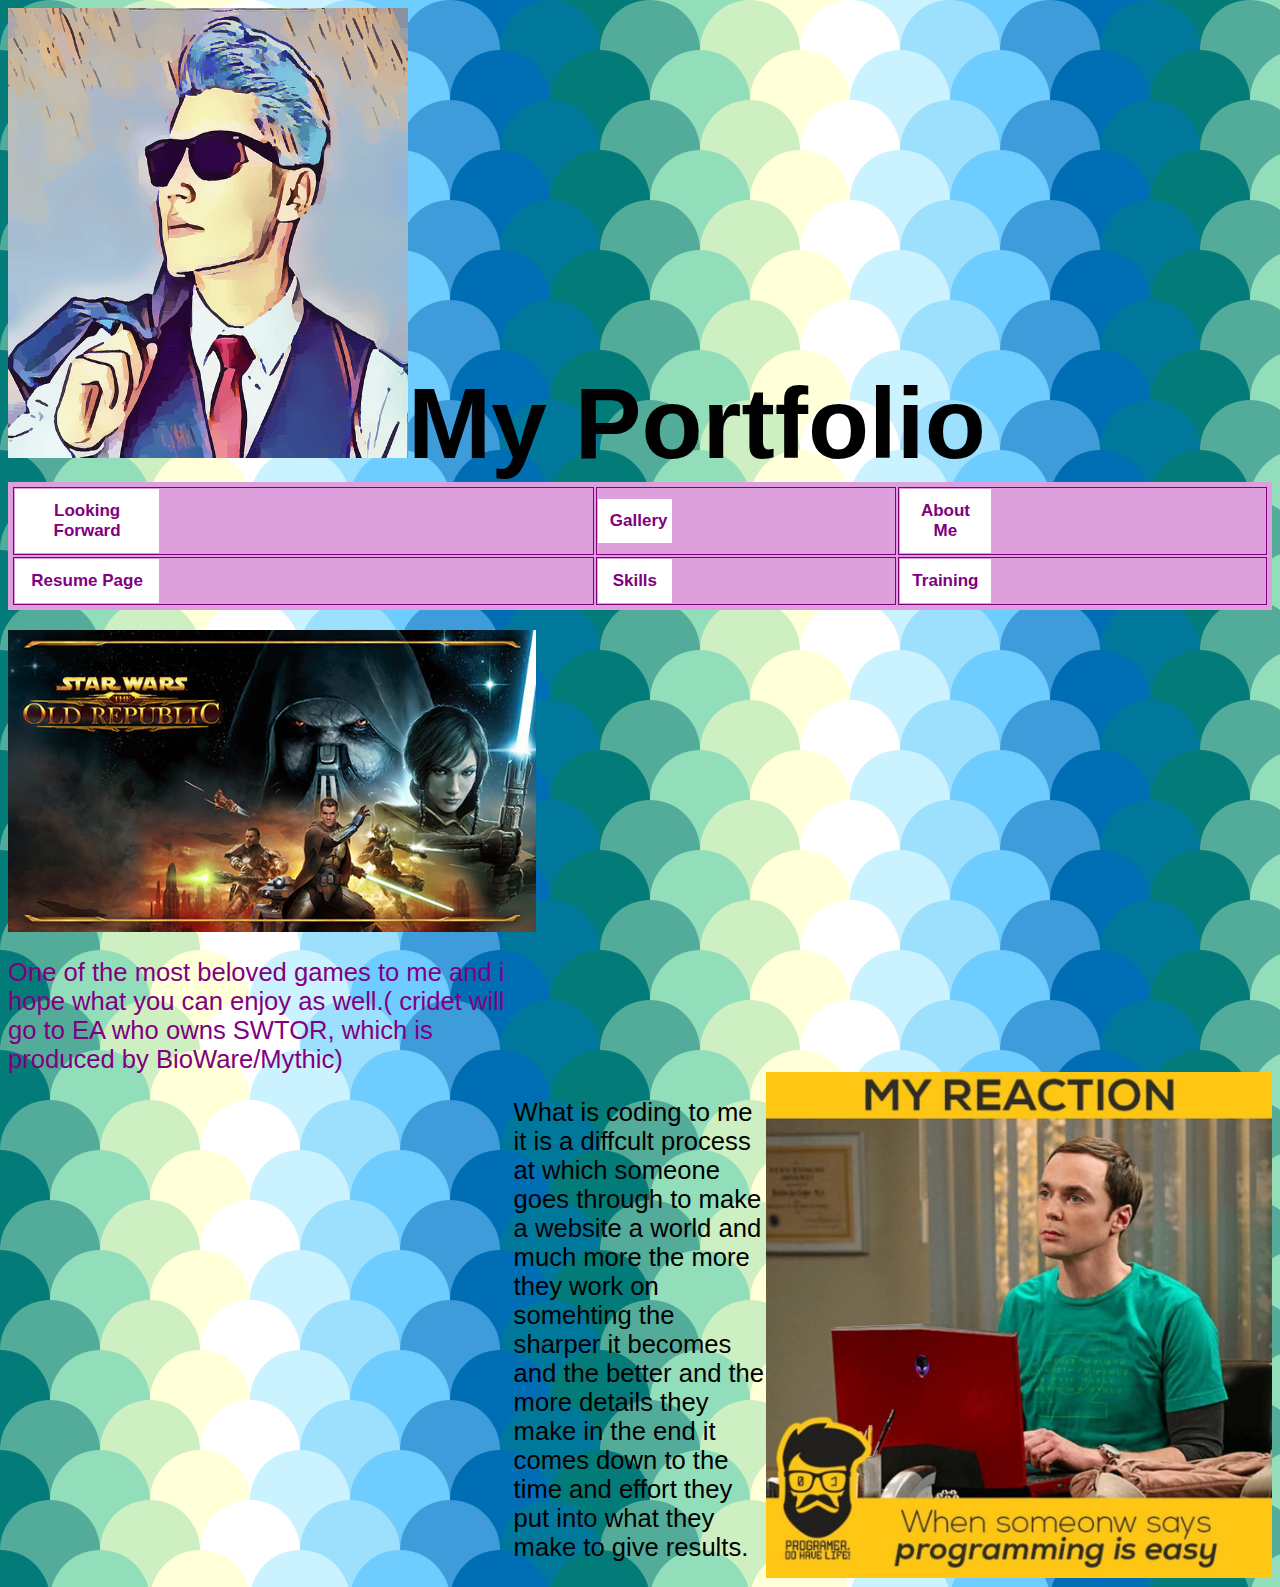
==== index.html @ 62d9372d "working on new css and improving about me page" ====
<!DOCTYPE html>
<html lang="en">
<head>
    <meta charset="UTF-8">
    <meta http-equiv="X-UA-Compatible" content="IE=edge">
    <meta name="viewport" content="width=device-width, initial-scale=1.0">
    <title>Document</title>
    <link rel="stylesheet" href="blue(index).css"><!-- will hold overall css for all pages -->
    <link rel="stylesheet" href="homecolor.css"><!-- all purpose background color for all pages -->
</head>
<body class="sam">
    <div class="solid">
        <div>
        <img src="./images/man-ge.png" height="450" width="400"><h1 class="slice"> My Portfolio </h1><!-- this will be an image placeholder until other modifications are made update pending -->
        </div>
        <h2>
            <div class="ul"><!-- not really the tag ul but the class in the css in blue.css -->
            <div class="active navbar">
            <table class="lamb">
                <tr class="sell">
                    <th > <a href="red.html">Looking Forward</th>
                    <th> <a href="ham.html">Gallery</th>
                    <th> <a href="jelly.html">About Me</th>
                </tr>
                <tr class="sell">
                    <th> <a href="Lol.html">Resume Page</th>
                    <th> <a href="jade.html">Skills</th>
                    <th> <a href="goldeye.html">Training</th>
                </tr>
            </table>
            </div>
        </h2>
        <div class="container">
            <img src="./images/swtor.jpg" class="image"><p class="cured">One of the most beloved games
         to me and i hope what you can enjoy as well.( cridet will go to EA  who owns SWTOR, which is produced by BioWare/Mythic)</p>
            <p class="text overlay">
                This is one of the prime examples of why I want to code this game is well made and has great story and well put together battles on large scales.
            </p>
        </div>

        <div>
            <img src="./images/shel.jpg" class="imageR"><p class="drag">What is coding to me it is a diffcult process at which someone goes through to make a website a world and much more the more they work on somehting the sharper it becomes and the better and the more details they make in the end it comes down to the time and effort they put into what they make to give results.</p>
        </div>
</body>
</html>
---- blue(index).css ----
p.solid {
  border-style: solid;
  height: 500px;
  padding: 30%; /* this css will mainly work with the index.html file but will use overs */
}
.ul {
  list-style-type: none;
  margin: 0;
  padding: 0;
  overflow: hidden;
}

a {
  float: left;
}

.salad {
  text-align: center;
}
a {
  display: grid;
  padding: 0;
  background-color: white;
  font-size: 20px;
}
.slice {
  font-size: 100px;
  color: black;
  display: inline-block;
  height: 10px;
  position: relative;
}

* {
  box-sizing: border-box;
}
body {
  font-family: Arial, Helvetica, sans-serif;
}

.navbar {
  width: 100%;
  background-color: plum;
  overflow: auto;
  border: 3px solid plum;
}

.navbar a {
  float: left;
  padding: 12px;
  color: purple;
  text-decoration: none;
  font-size: 17px;
  width: 25%;
  text-align: center;
}

.navbar a:hover {
  background-color: red;
}

.navbar a.active {
  background-color: blueviolet;
}

@media screen and (max-width: 48rem) {
  .navbar a {
    float: none;
    display: block;
    width: 100%;
    text-align: left;
  }
}
.cured {
  color: purple;
  display: inline-block;
  height: 10px;
  position: relative;
  font-size: 2vw;
}
.container {
  position: relative;
  width: 40%;
}

.imageR {
  display: block;
  width: 33rem;
  height: auto;
  float: right;
}
.image {
  display: block;
  width: 33rem;
  height: auto;
}

.imageR {
  display: block;
  width: 40%;
  height: auto;
  float: right;
}

.overlay {
  position: absolute;
  top: 0;
  bottom: 0;
  left: 0;
  right: 0;
  height: 100%;
  width: 100%;
  opacity: 0;
  transition: 1s ease;
  width: 35rem;
  height: 5rem;
  background-color: lightskyblue;
  border: 3px solid plum;
}

.container:hover .overlay {
  opacity: 1;
}

.text {
  color: purple;
  font-size: 20px;
  position: absolute;
  top: 50%;
  left: 80%;
  -webkit-transform: translate(-50%, -50%);
  -ms-transform: translate(-50%, -50%);
  transform: translate(-50%, -50%);
  text-align: center;
}
.drag {
  float: right;
  width: 20%;
  font-size: 2vw;
}

.table,
th {
  border: 1px solid purple;
}

.sell {
  width: 30%;
}
.lamb{
  width: 100%;
}
---- homecolor.css ----
.sam{
background-color: #ffffff;
background-image: url("data:image/svg+xml,%3Csvg xmlns='http://www.w3.org/2000/svg' width='600' height='100' viewBox='0 0 600 100'%3E%3Cg stroke='%23FFF' stroke-width='0' stroke-miterlimit='10' %3E%3Ccircle fill='%23037B79' cx='0' cy='0' r='50'/%3E%3Ccircle fill='%2392DEBA' cx='100' cy='0' r='50'/%3E%3Ccircle fill='%23FFFFD8' cx='200' cy='0' r='50'/%3E%3Ccircle fill='%23CAF2FF' cx='300' cy='0' r='50'/%3E%3Ccircle fill='%236FCCFF' cx='400' cy='0' r='50'/%3E%3Ccircle fill='%23006EB4' cx='500' cy='0' r='50'/%3E%3Ccircle fill='%23037B79' cx='600' cy='0' r='50'/%3E%3Ccircle cx='-50' cy='50' r='50'/%3E%3Ccircle fill='%2353ac9a' cx='50' cy='50' r='50'/%3E%3Ccircle fill='%23ceefc1' cx='150' cy='50' r='50'/%3E%3Ccircle fill='%23ffffff' cx='250' cy='50' r='50'/%3E%3Ccircle fill='%239de0fe' cx='350' cy='50' r='50'/%3E%3Ccircle fill='%233e9cda' cx='450' cy='50' r='50'/%3E%3Ccircle fill='%2300789c' cx='550' cy='50' r='50'/%3E%3Ccircle cx='650' cy='50' r='50'/%3E%3Ccircle fill='%23037B79' cx='0' cy='100' r='50'/%3E%3Ccircle fill='%2392DEBA' cx='100' cy='100' r='50'/%3E%3Ccircle fill='%23FFFFD8' cx='200' cy='100' r='50'/%3E%3Ccircle fill='%23CAF2FF' cx='300' cy='100' r='50'/%3E%3Ccircle fill='%236FCCFF' cx='400' cy='100' r='50'/%3E%3Ccircle fill='%23006EB4' cx='500' cy='100' r='50'/%3E%3Ccircle fill='%23037B79' cx='600' cy='100' r='50'/%3E%3Ccircle cx='50' cy='150' r='50'/%3E%3Ccircle cx='150' cy='150' r='50'/%3E%3Ccircle cx='250' cy='150' r='50'/%3E%3Ccircle cx='350' cy='150' r='50'/%3E%3Ccircle cx='450' cy='150' r='50'/%3E%3Ccircle cx='550' cy='150' r='50'/%3E%3C/g%3E%3C/svg%3E");
}
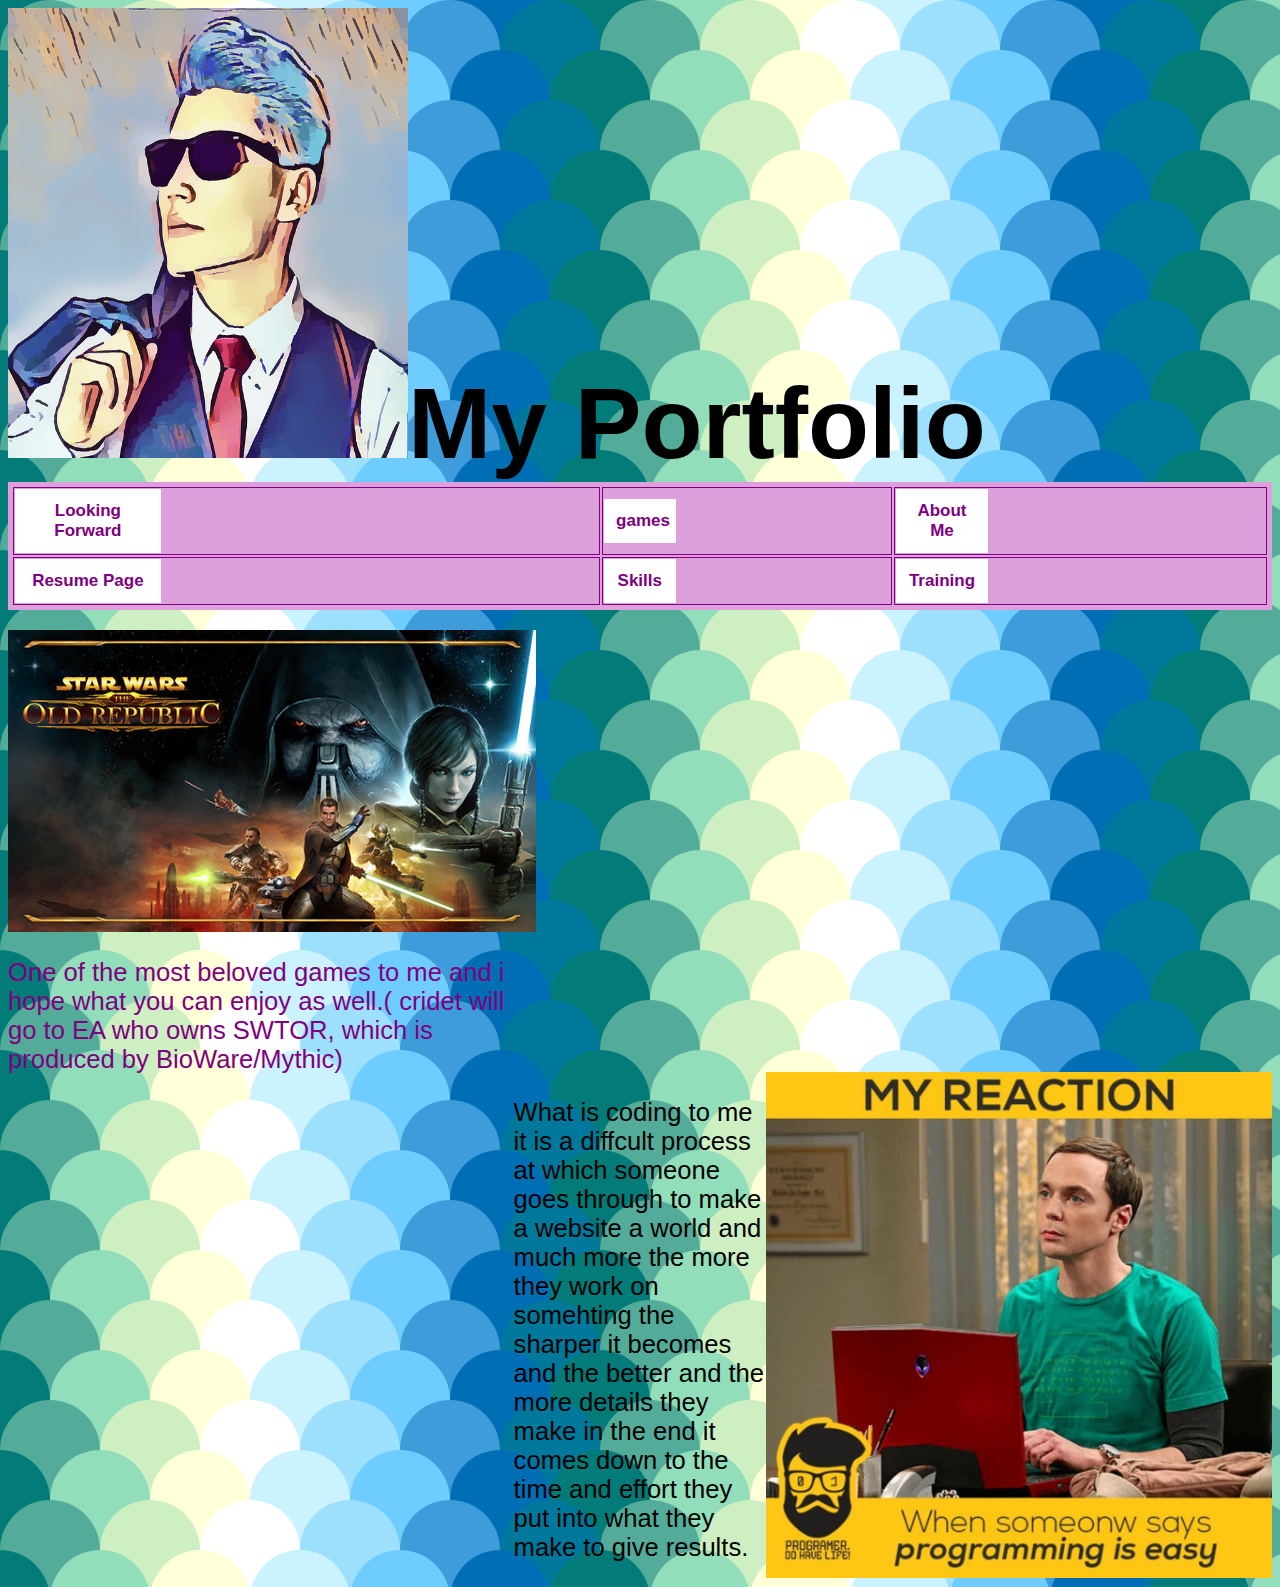
==== commit 6900bb42: "table working test and overall impoverments to about me page" ====
--- a/index.html
+++ b/index.html
@@ -19,7 +19,7 @@
             <table class="lamb">
                 <tr class="sell">
                     <th > <a href="red.html">Looking Forward</th>
-                    <th> <a href="ham.html">Gallery</th>
+                    <th> <a href="ham.html">games</th>
                     <th> <a href="jelly.html">About Me</th>
                 </tr>
                 <tr class="sell">
--- a/blue(index).css
+++ b/blue(index).css
@@ -143,10 +143,13 @@
 th {
   border: 1px solid purple;
 }
+/* th {
+  width: 100%;
+} */
 
 .sell {
-  width: 30%;
+  width: 5rem;
 }
-.lamb{
+.lamb {
   width: 100%;
 }
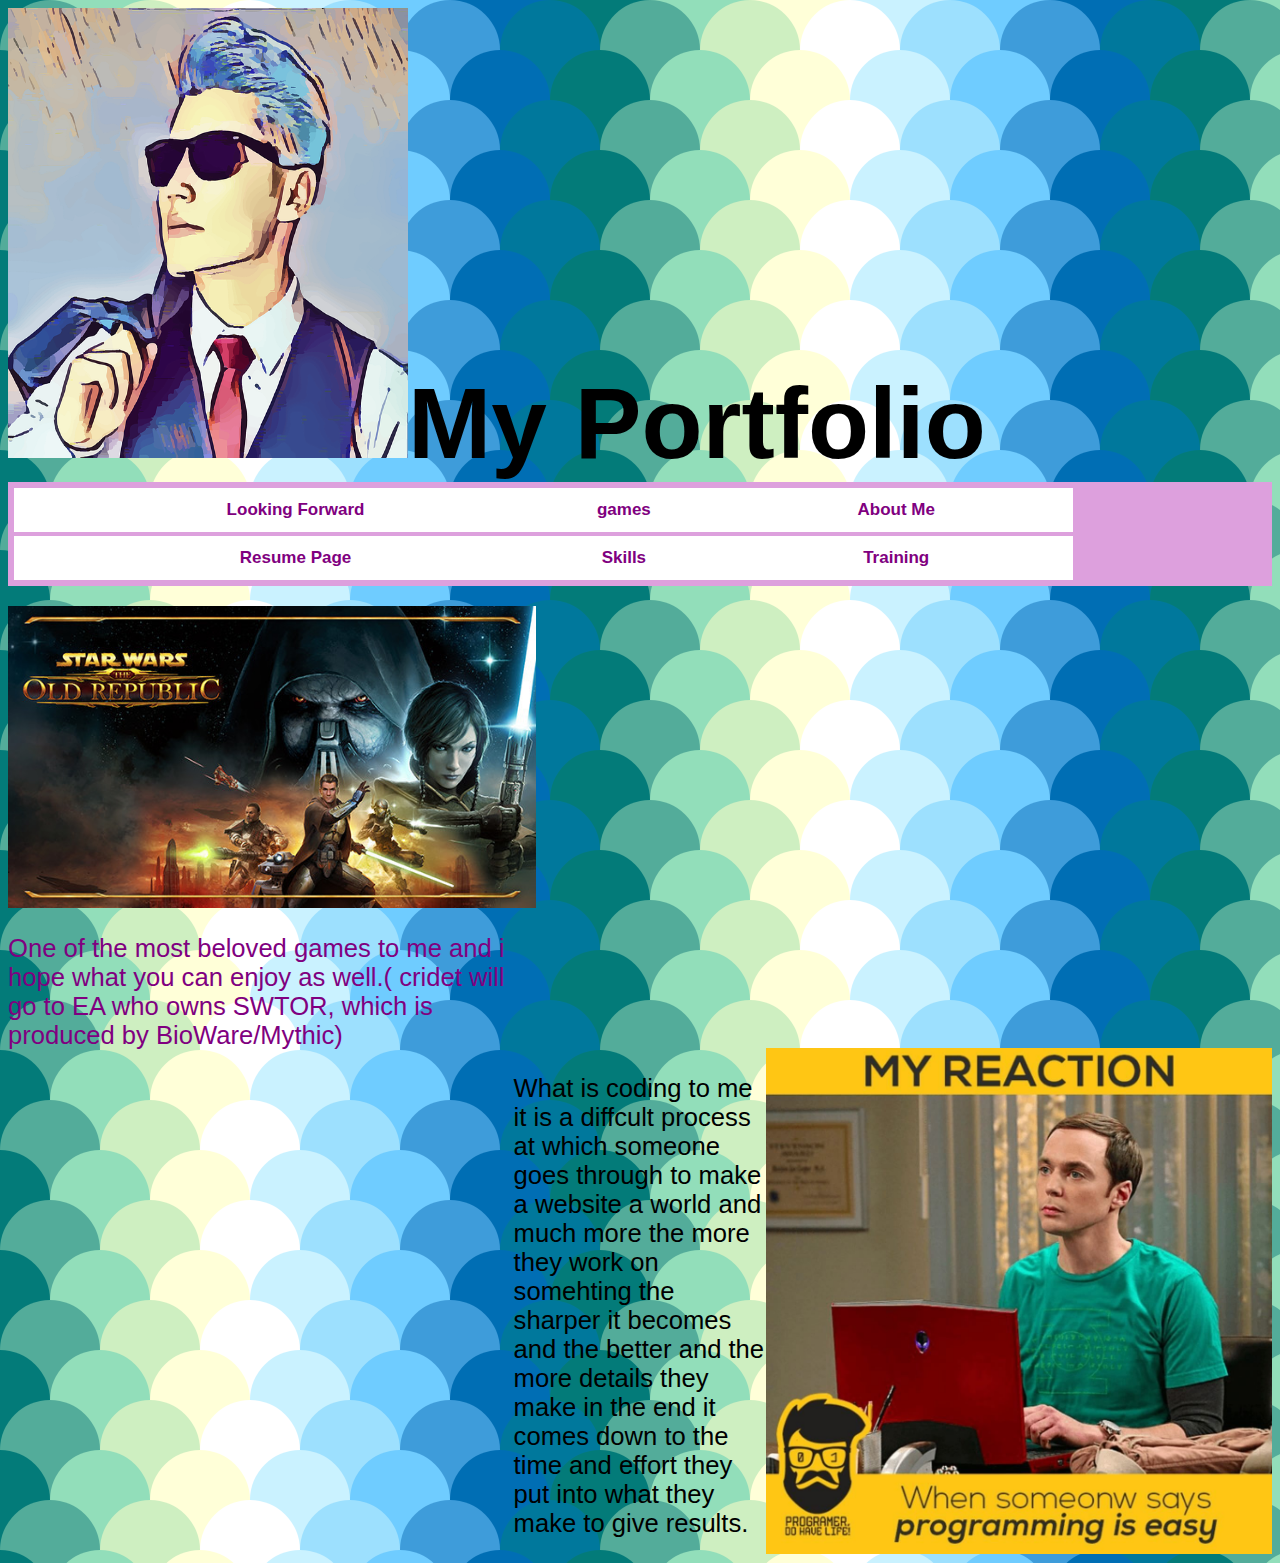
==== commit 6e9b400e: "page work covering extra style" ====
--- a/index.html
+++ b/index.html
@@ -16,13 +16,13 @@
         <h2>
             <div class="ul"><!-- not really the tag ul but the class in the css in blue.css -->
             <div class="active navbar">
-            <table class="lamb">
-                <tr class="sell">
-                    <th > <a href="red.html">Looking Forward</th>
+            <table class="lamb somber">
+                <tr>
+                    <th> <a href="red.html">Looking Forward</th>
                     <th> <a href="ham.html">games</th>
                     <th> <a href="jelly.html">About Me</th>
                 </tr>
-                <tr class="sell">
+                <tr>
                     <th> <a href="Lol.html">Resume Page</th>
                     <th> <a href="jade.html">Skills</th>
                     <th> <a href="goldeye.html">Training</th>
--- a/blue(index).css
+++ b/blue(index).css
@@ -61,6 +61,7 @@
 
 .navbar a.active {
   background-color: blueviolet;
+  width: 70%;
 }
 
 @media screen and (max-width: 48rem) {
@@ -139,17 +140,15 @@
   font-size: 2vw;
 }
 
-.table,
-th {
-  border: 1px solid purple;
-}
-/* th {
-  width: 100%;
-} */
-
-.sell {
-  width: 5rem;
+.th {
+  border: 0.4rem solid black;
 }
 .lamb {
-  width: 100%;
+  width: 80%;
 }
+.somber a{
+  width: 120%;
+}
+.embar {
+  width: 90%;
+}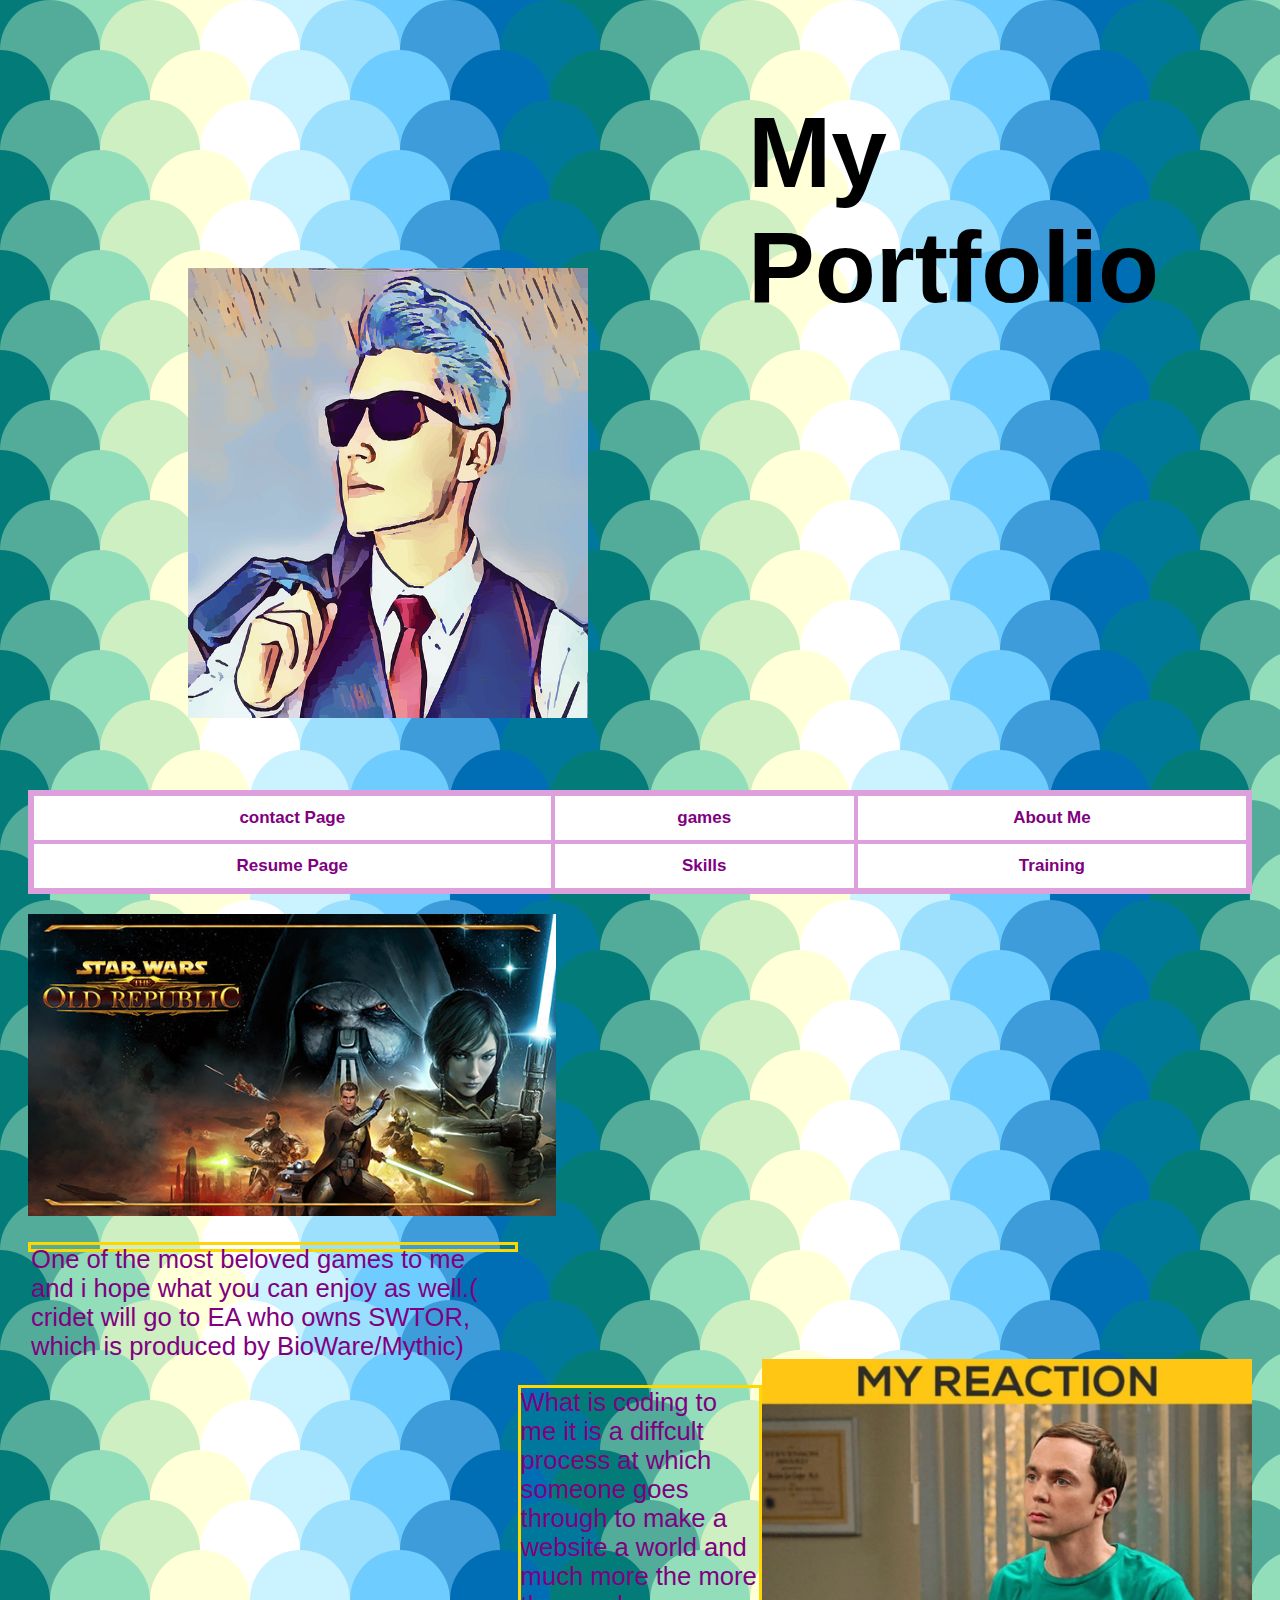
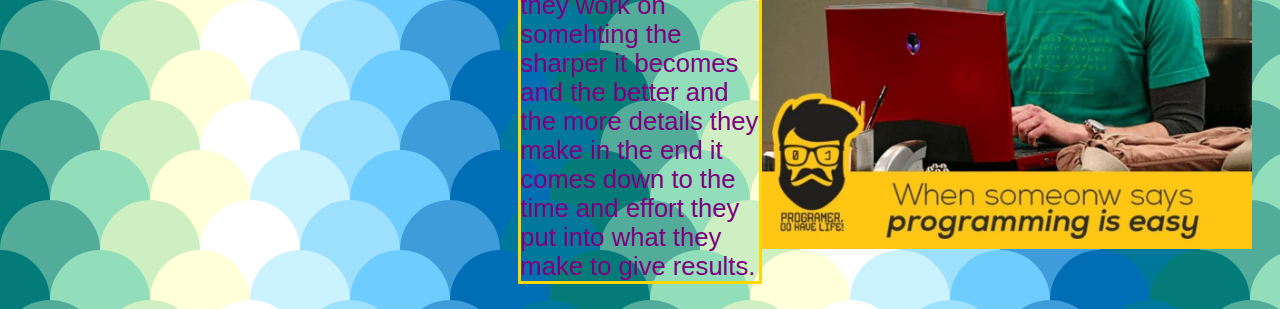
==== commit 1451431f: "name changes to the pages working on skills page and trying to add content and fixing any other smal" ====
--- a/index.html
+++ b/index.html
@@ -8,30 +8,30 @@
     <link rel="stylesheet" href="blue(index).css"><!-- will hold overall css for all pages -->
     <link rel="stylesheet" href="homecolor.css"><!-- all purpose background color for all pages -->
 </head>
-<body class="sam">
+<body class="sam example">
     <div class="solid">
         <div>
-        <img src="./images/man-ge.png" height="450" width="400"><h1 class="slice"> My Portfolio </h1><!-- this will be an image placeholder until other modifications are made update pending -->
+        <img src="./images/man-ge.png" class="slice2" height="450" width="400"><h1 class="slice">My Portfolio</h1><!-- this will be an image placeholder until other modifications are made update pending -->
         </div>
         <h2>
             <div class="ul"><!-- not really the tag ul but the class in the css in blue.css -->
             <div class="active navbar">
             <table class="lamb somber">
-                <tr>
-                    <th> <a href="red.html">Looking Forward</th>
-                    <th> <a href="ham.html">games</th>
-                    <th> <a href="jelly.html">About Me</th>
+            <tr>
+                    <td> <a href="cantacts.html">contact Page</td>
+                    <td> <a href="gamings.html">games</td>
+                    <td> <a href="about me.html">About Me</td>
                 </tr>
                 <tr>
-                    <th> <a href="Lol.html">Resume Page</th>
-                    <th> <a href="jade.html">Skills</th>
-                    <th> <a href="goldeye.html">Training</th>
-                </tr>
+                    <td> <a href="resume.html">Resume Page</td>
+                    <td> <a href="skills.html">Skills</td>
+                    <td> <a href="Training2.html">Training</td>
+            </tr>
             </table>
             </div>
         </h2>
         <div class="container">
-            <img src="./images/swtor.jpg" class="image"><p class="cured">One of the most beloved games
+            <img src="./images/swtor.jpg" class="image"><p class="cured salsa2">One of the most beloved games
          to me and i hope what you can enjoy as well.( cridet will go to EA  who owns SWTOR, which is produced by BioWare/Mythic)</p>
             <p class="text overlay">
                 This is one of the prime examples of why I want to code this game is well made and has great story and well put together battles on large scales.
@@ -39,7 +39,7 @@
         </div>
 
         <div>
-            <img src="./images/shel.jpg" class="imageR"><p class="drag">What is coding to me it is a diffcult process at which someone goes through to make a website a world and much more the more they work on somehting the sharper it becomes and the better and the more details they make in the end it comes down to the time and effort they put into what they make to give results.</p>
+            <img src="./images/shel.jpg" class="imageR"><p class="drag salsa">What is coding to me it is a diffcult process at which someone goes through to make a website a world and much more the more they work on somehting the sharper it becomes and the better and the more details they make in the end it comes down to the time and effort they put into what they make to give results.</p>
         </div>
 </body>
 </html>--- a/blue(index).css
+++ b/blue(index).css
@@ -28,7 +28,13 @@
   color: black;
   display: inline-block;
   height: 10px;
-  position: relative;
+  position: absolute;
+}
+.slice2{
+  margin-bottom: 3rem;
+  margin-top: 15rem;
+  margin-right: 10rem;
+  margin-left: 10rem;
 }
 
 * {
@@ -138,17 +144,59 @@
   float: right;
   width: 20%;
   font-size: 2vw;
+  color: purple;
 }
 
 .th {
   border: 0.4rem solid black;
 }
 .lamb {
-  width: 80%;
+  width: 100%;
+}
+.somber td{
+  width: auto;
 }
 .somber a{
-  width: 120%;
+  width: 100%;
 }
 .embar {
   width: 90%;
+}
+.salsa{
+  border-style: solid;
+  border-color: gold;
+}
+.salsa2{
+  border-style: solid;
+  border-color: gold;
+}
+
+/*everthing under this is a universal @media that will be used in every part of the wedsite*/
+.example {
+  padding: 20px;
+  color: white;
+}
+/* Extra small devices (phones, 600px and down) */
+@media only screen and (max-width: 600px) {
+  .example {height: 0;}
+}
+
+/* Small devices (portrait tablets and large phones, 600px and up) */
+@media only screen and (min-width: 600px) {
+  .example {height: 0;}
+}
+
+/* Medium devices (landscape tablets, 768px and up) */
+@media only screen and (min-width: 768px) {
+  .example {height: 0;}
+} 
+
+/* Large devices (laptops/desktops, 992px and up) */
+@media only screen and (min-width: 992px) {
+  .example {height: 0;}
+} 
+
+/* Extra large devices (large laptops and desktops, 1200px and up) */
+@media only screen and (min-width: 1200px) {
+  .example{height: 0;}
 }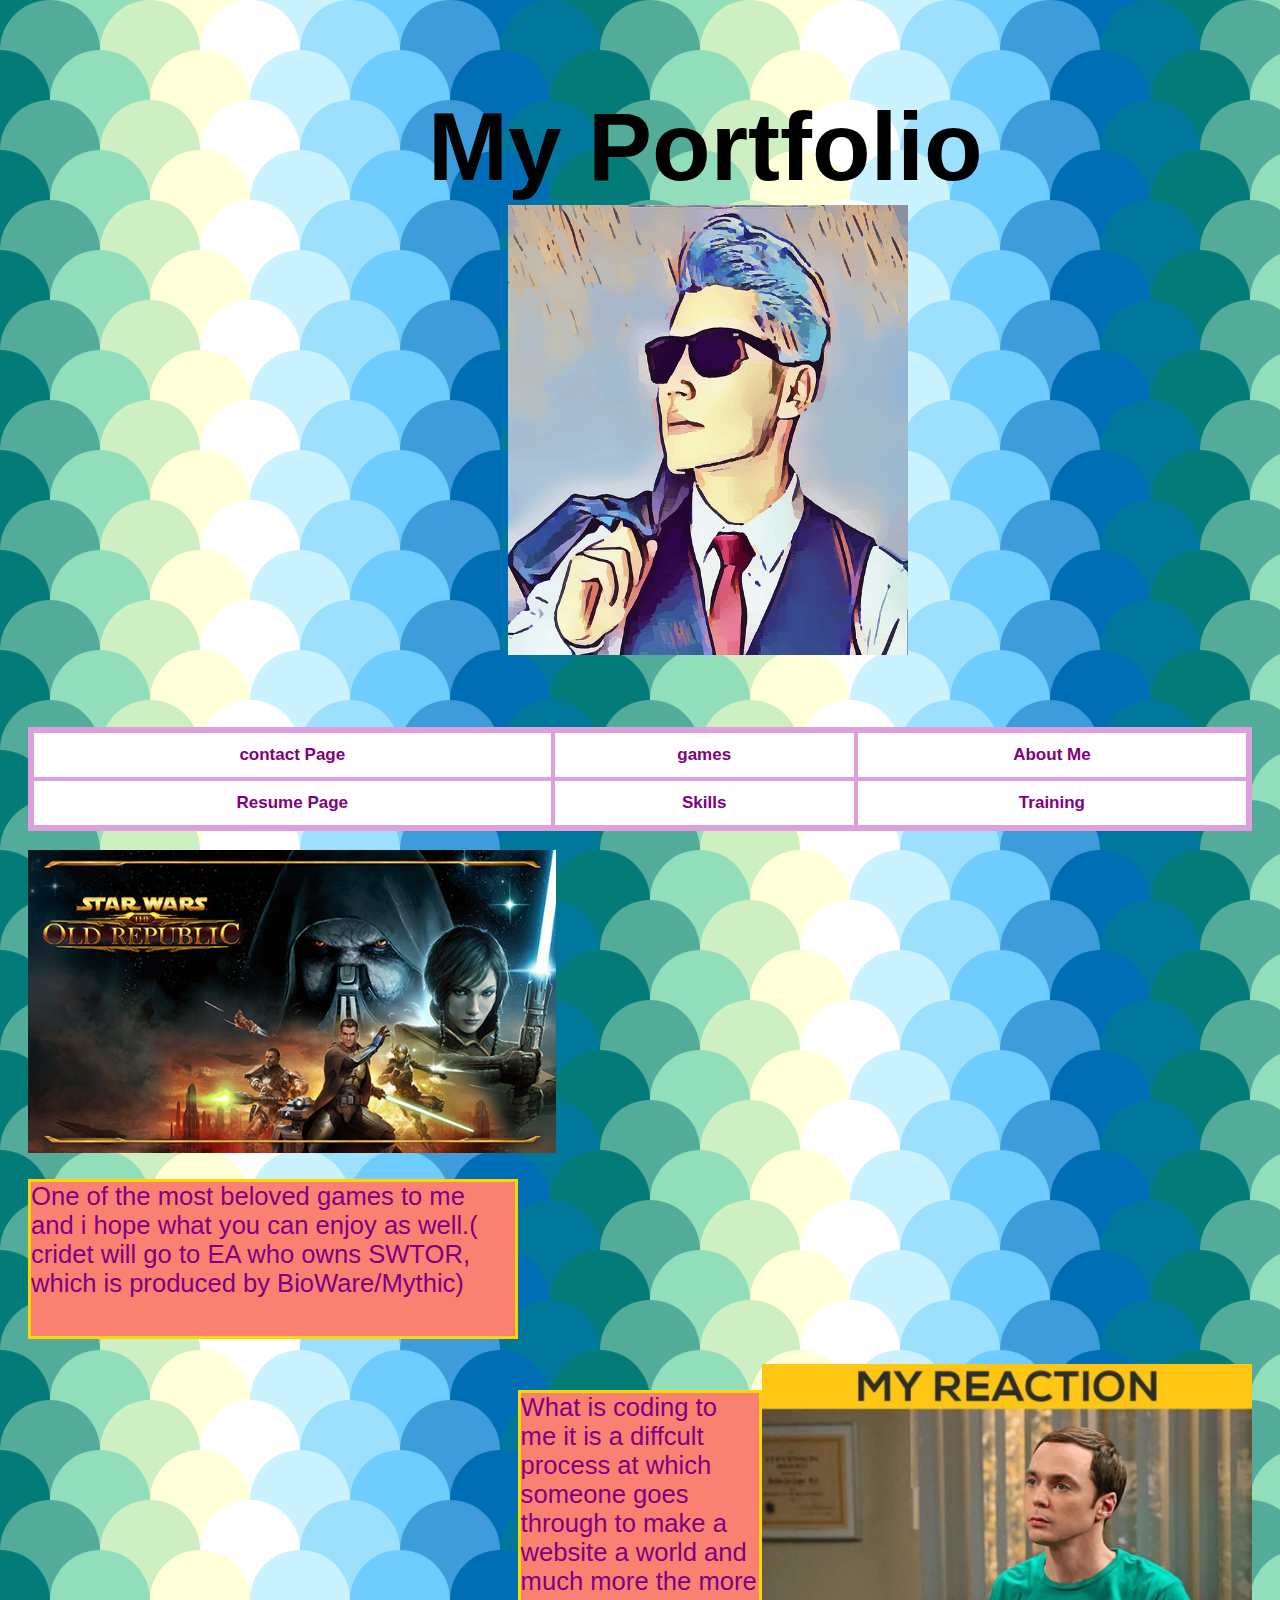
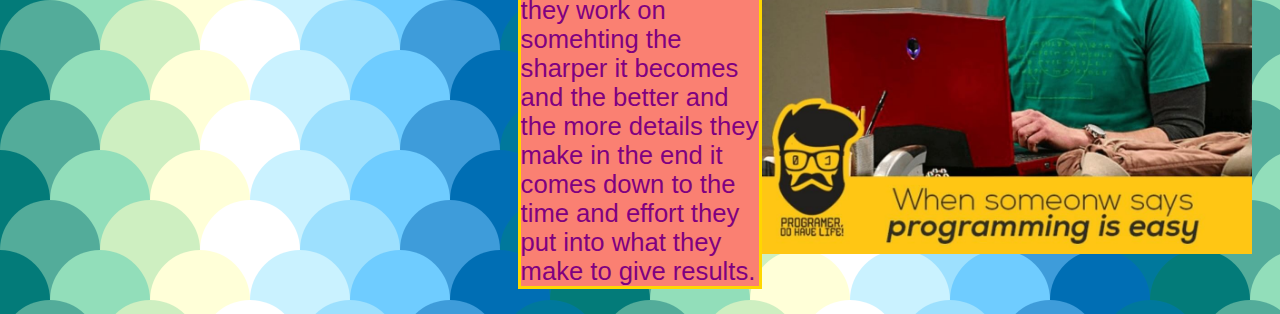
==== commit 731b7ed2: "3 pages have been filled 3 remain design has been reformed and names and other things like the retur" ====
--- a/index.html
+++ b/index.html
@@ -11,7 +11,10 @@
 <body class="sam example">
     <div class="solid">
         <div>
-        <img src="./images/man-ge.png" class="slice2" height="450" width="400"><h1 class="slice">My Portfolio</h1><!-- this will be an image placeholder until other modifications are made update pending -->
+            <h1 class="slice">My Portfolio</h1>
+        </div>
+        <div>
+        <img src="./images/man-ge.png" class="slice2" height="450" width="400"><!-- this will be an image placeholder until other modifications are made update pending -->
         </div>
         <h2>
             <div class="ul"><!-- not really the tag ul but the class in the css in blue.css -->
@@ -19,7 +22,7 @@
             <table class="lamb somber">
             <tr>
                     <td> <a href="cantacts.html">contact Page</td>
-                    <td> <a href="gamings.html">games</td>
+                    <td> <a href="made game.html">games</td>
                     <td> <a href="about me.html">About Me</td>
                 </tr>
                 <tr>
@@ -30,9 +33,10 @@
             </table>
             </div>
         </h2>
-        <div class="container">
+        <div class="contain">
             <img src="./images/swtor.jpg" class="image"><p class="cured salsa2">One of the most beloved games
-         to me and i hope what you can enjoy as well.( cridet will go to EA  who owns SWTOR, which is produced by BioWare/Mythic)</p>
+         to me and i hope what you can enjoy as well.( cridet will go to EA  who owns SWTOR, which is produced by BioWare/Mythic)
+        </p>
             <p class="text overlay">
                 This is one of the prime examples of why I want to code this game is well made and has great story and well put together battles on large scales.
             </p>
--- a/blue(index).css
+++ b/blue(index).css
@@ -21,20 +21,19 @@
   display: grid;
   padding: 0;
   background-color: white;
-  font-size: 20px;
+  font-size: 1.25rem;
 }
 .slice {
-  font-size: 100px;
+  font-size: 6rem;
   color: black;
   display: inline-block;
-  height: 10px;
-  position: absolute;
+  height: 3rem;
+  margin-left: 25rem;
 }
 .slice2{
   margin-bottom: 3rem;
-  margin-top: 15rem;
   margin-right: 10rem;
-  margin-left: 10rem;
+  margin-left: 30rem;
 }
 
 * {
@@ -81,11 +80,11 @@
 .cured {
   color: purple;
   display: inline-block;
-  height: 10px;
+  height: 10rem;
   position: relative;
   font-size: 2vw;
 }
-.container {
+.contain {
   position: relative;
   width: 40%;
 }
@@ -100,6 +99,7 @@
   display: block;
   width: 33rem;
   height: auto;
+  opacity: 5rem;
 }
 
 .imageR {
@@ -125,7 +125,7 @@
   border: 3px solid plum;
 }
 
-.container:hover .overlay {
+.contain:hover .overlay {
   opacity: 1;
 }
 
@@ -165,10 +165,12 @@
 .salsa{
   border-style: solid;
   border-color: gold;
+  background-color: salmon;
 }
 .salsa2{
   border-style: solid;
   border-color: gold;
+  background-color: salmon;
 }
 
 /*everthing under this is a universal @media that will be used in every part of the wedsite*/
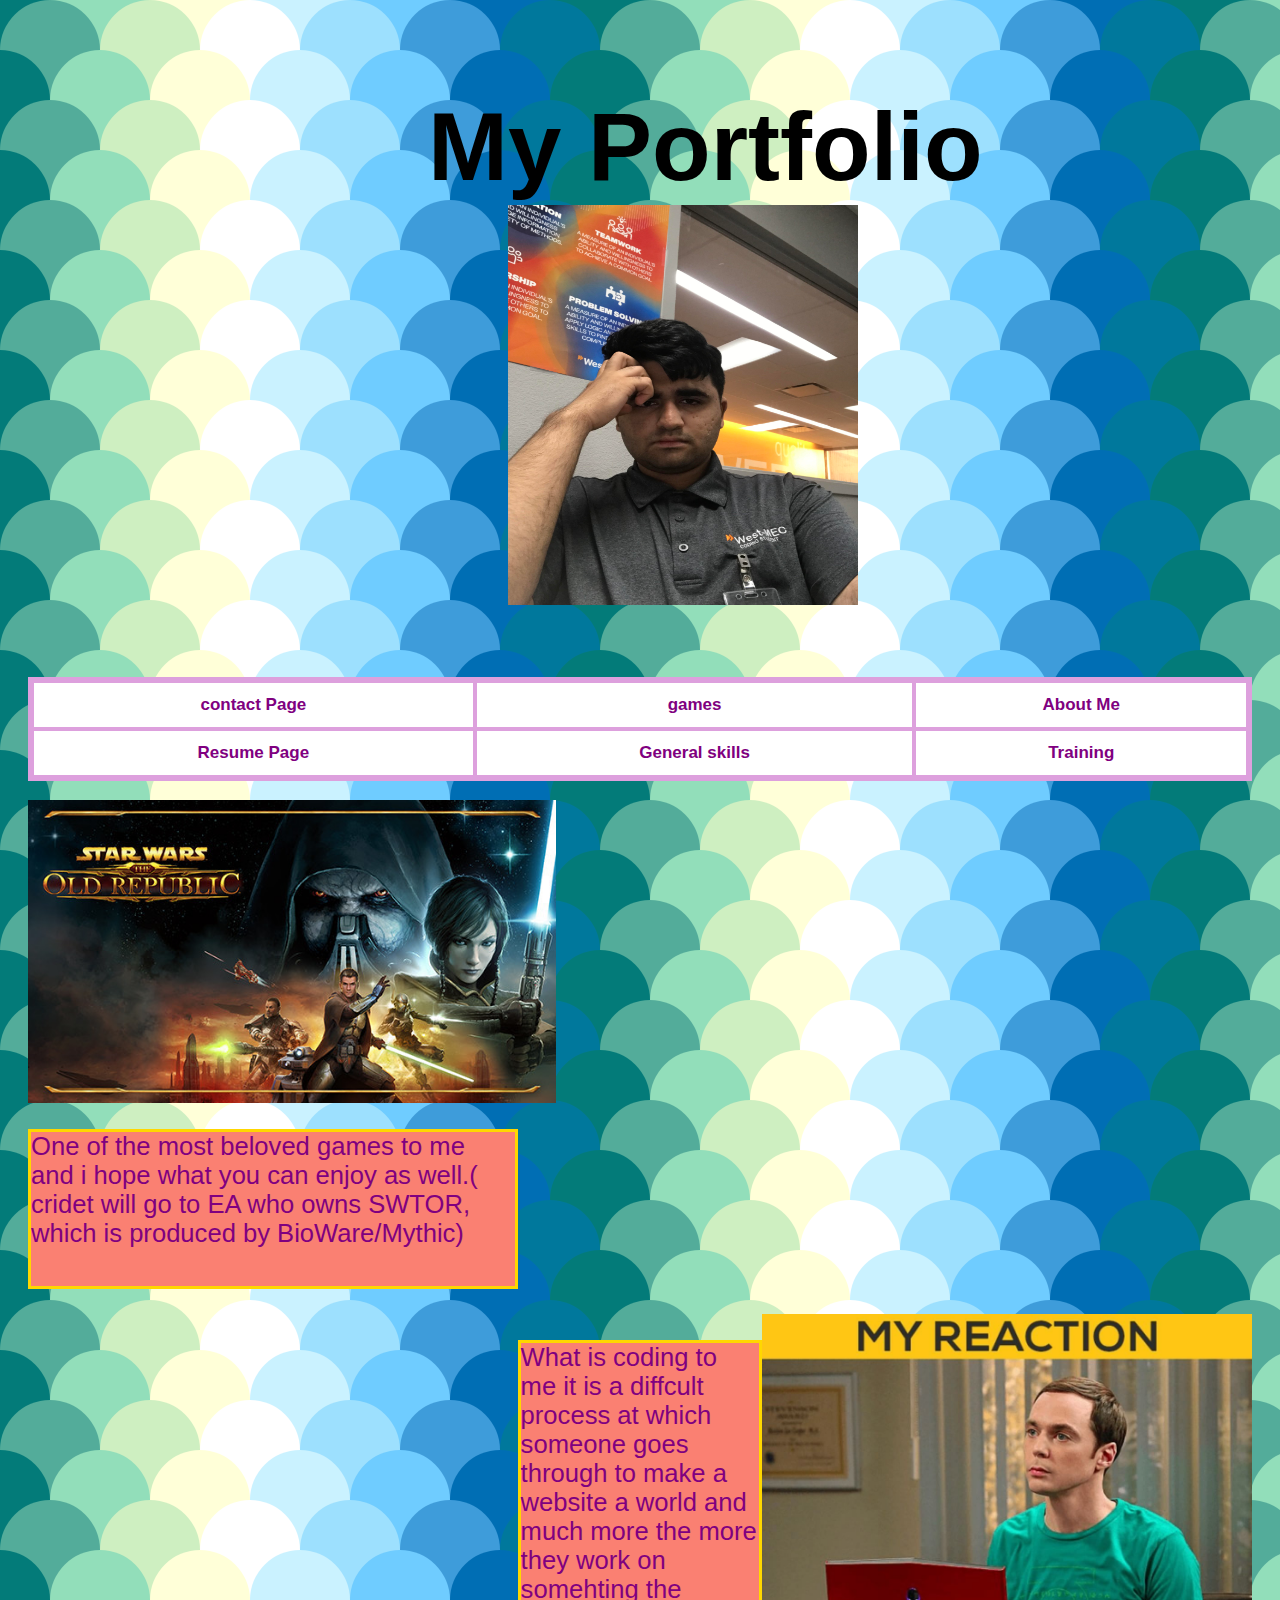
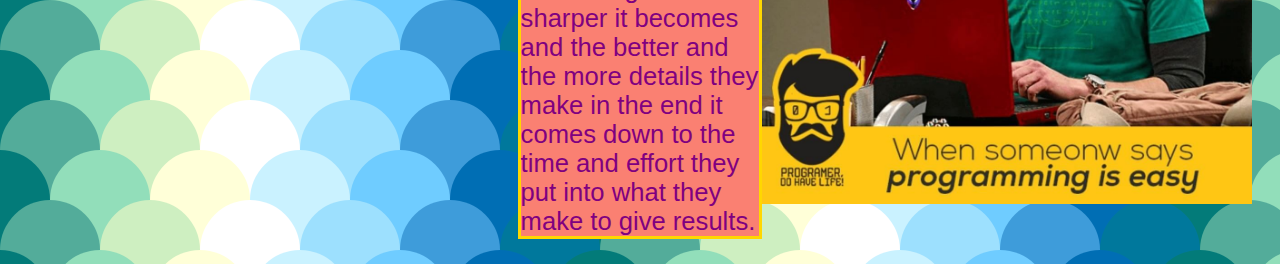
==== commit d17dea39: "page skills is almost done and owrk on the other pages is half of what it should be and is in proges" ====
--- a/index.html
+++ b/index.html
@@ -14,7 +14,7 @@
             <h1 class="slice">My Portfolio</h1>
         </div>
         <div>
-        <img src="./images/man-ge.png" class="slice2" height="450" width="400"><!-- this will be an image placeholder until other modifications are made update pending -->
+        <img src="./images/man-ge2.png" class="slice2" height="400" width="350"><!-- this will be an image placeholder until other modifications are made update pending -->
         </div>
         <h2>
             <div class="ul"><!-- not really the tag ul but the class in the css in blue.css -->
@@ -27,7 +27,7 @@
                 </tr>
                 <tr>
                     <td> <a href="resume.html">Resume Page</td>
-                    <td> <a href="skills.html">Skills</td>
+                    <td> <a href="skills.html">General skills</td>
                     <td> <a href="Training2.html">Training</td>
             </tr>
             </table>
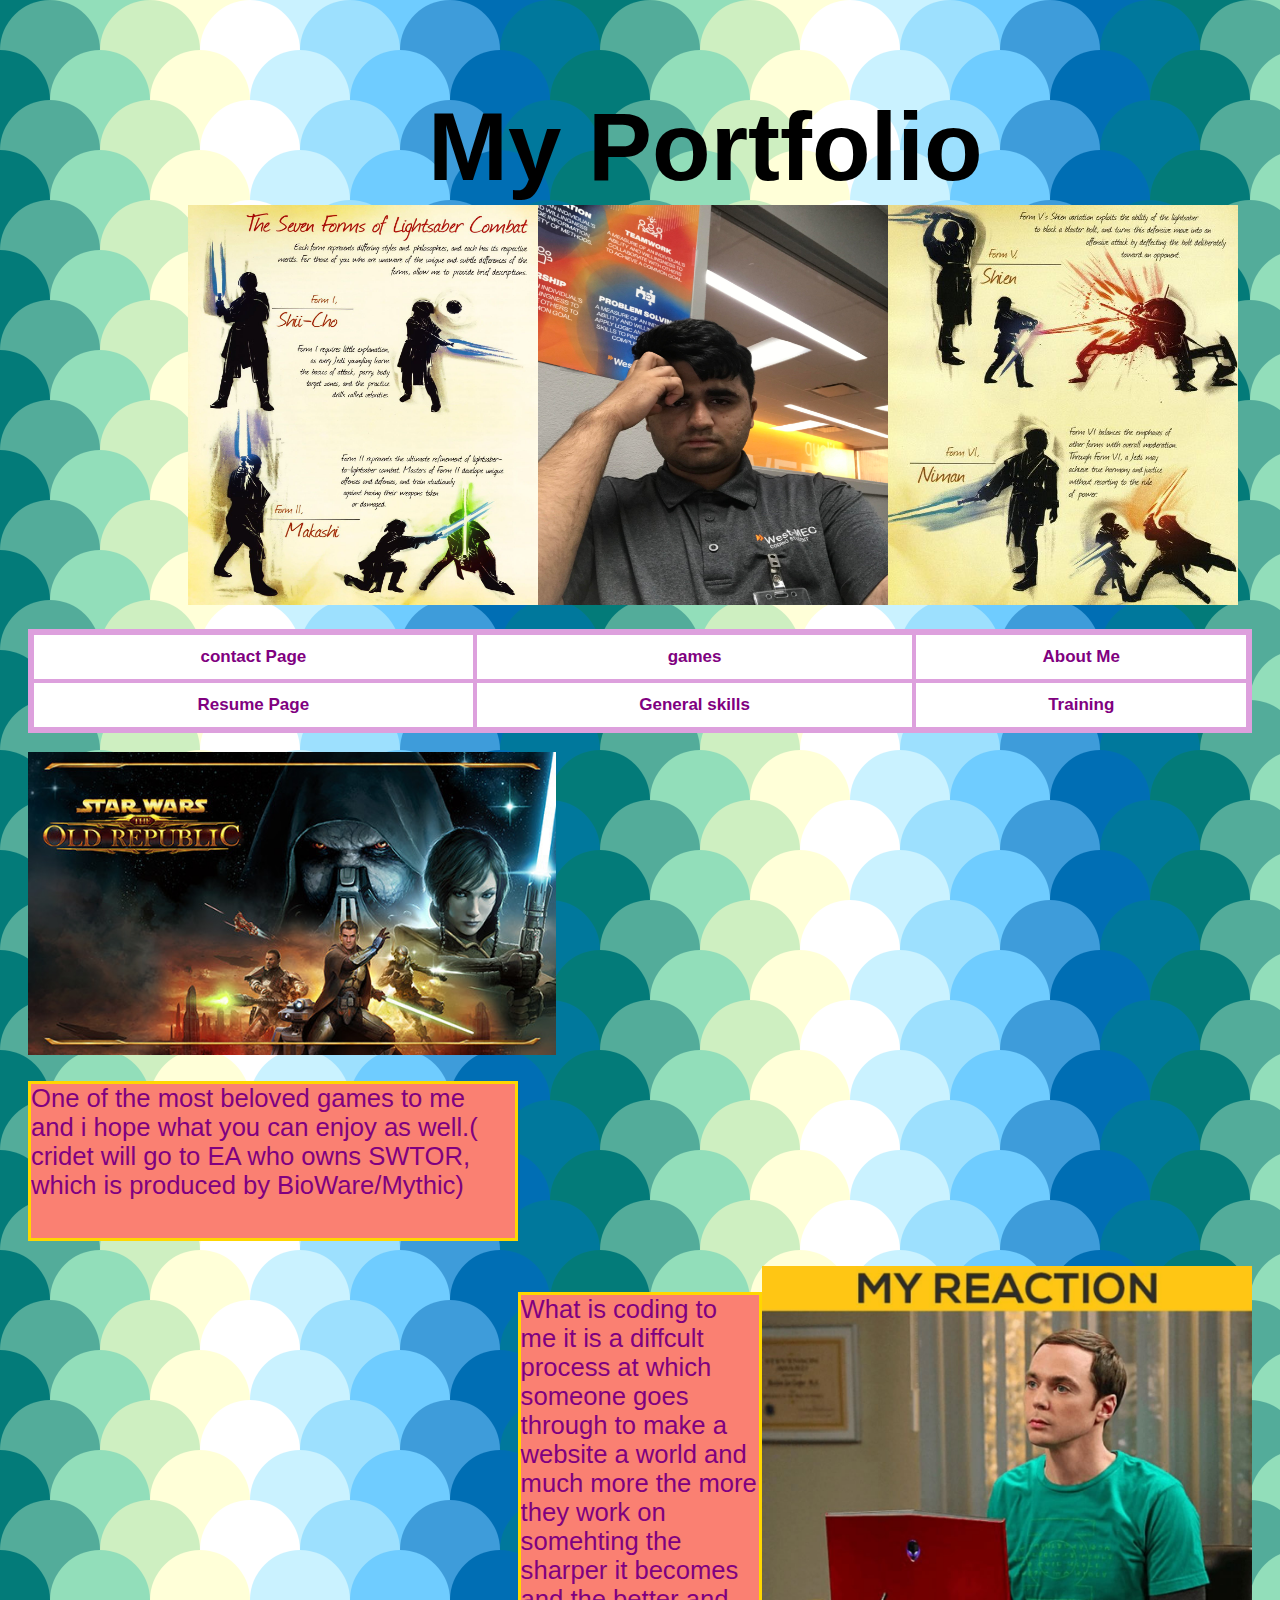
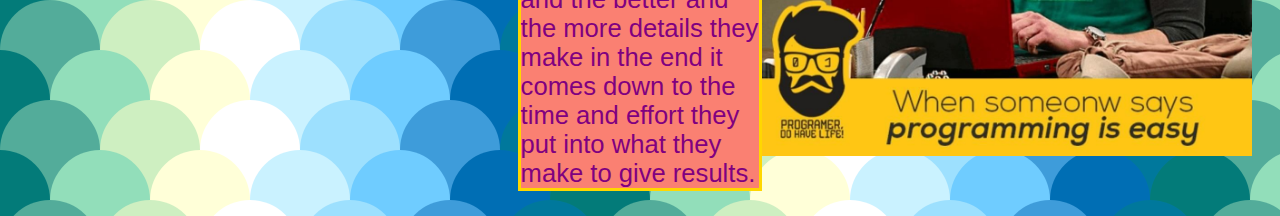
==== commit 082907cb: "fine tune the other parts of the site they just started to work" ====
--- a/index.html
+++ b/index.html
@@ -13,15 +13,15 @@
         <div>
             <h1 class="slice">My Portfolio</h1>
         </div>
-        <div>
-        <img src="./images/man-ge2.png" class="slice2" height="400" width="350"><!-- this will be an image placeholder until other modifications are made update pending -->
+        <div class="aggerr">
+        <img src="./images/1088.jpg" height="400" width="350"><img src="./images/man-ge2.png" height="400" width="350"><img src="./images/3545.jpg" height="400" width="350"><!-- this will be an image placeholder until other modifications are made update pending -->
         </div>
         <h2>
             <div class="ul"><!-- not really the tag ul but the class in the css in blue.css -->
             <div class="active navbar">
             <table class="lamb somber">
             <tr>
-                    <td> <a href="cantacts.html">contact Page</td>
+                    <td> <a href="contacts.html">contact Page</td>
                     <td> <a href="made game.html">games</td>
                     <td> <a href="about me.html">About Me</td>
                 </tr>
--- a/blue(index).css
+++ b/blue(index).css
@@ -14,6 +14,9 @@
   float: left;
 }
 
+.aggerr{
+  margin-left: 10rem;
+}
 .salad {
   text-align: center;
 }
@@ -35,6 +38,12 @@
   margin-right: 10rem;
   margin-left: 30rem;
 }
+.slice3{
+  display: flex;
+  align-items: center;
+  justify-content: center;
+  width: 30%;
+}
 
 * {
   box-sizing: border-box;
@@ -49,7 +58,6 @@
   overflow: auto;
   border: 3px solid plum;
 }
-
 .navbar a {
   float: left;
   padding: 12px;
